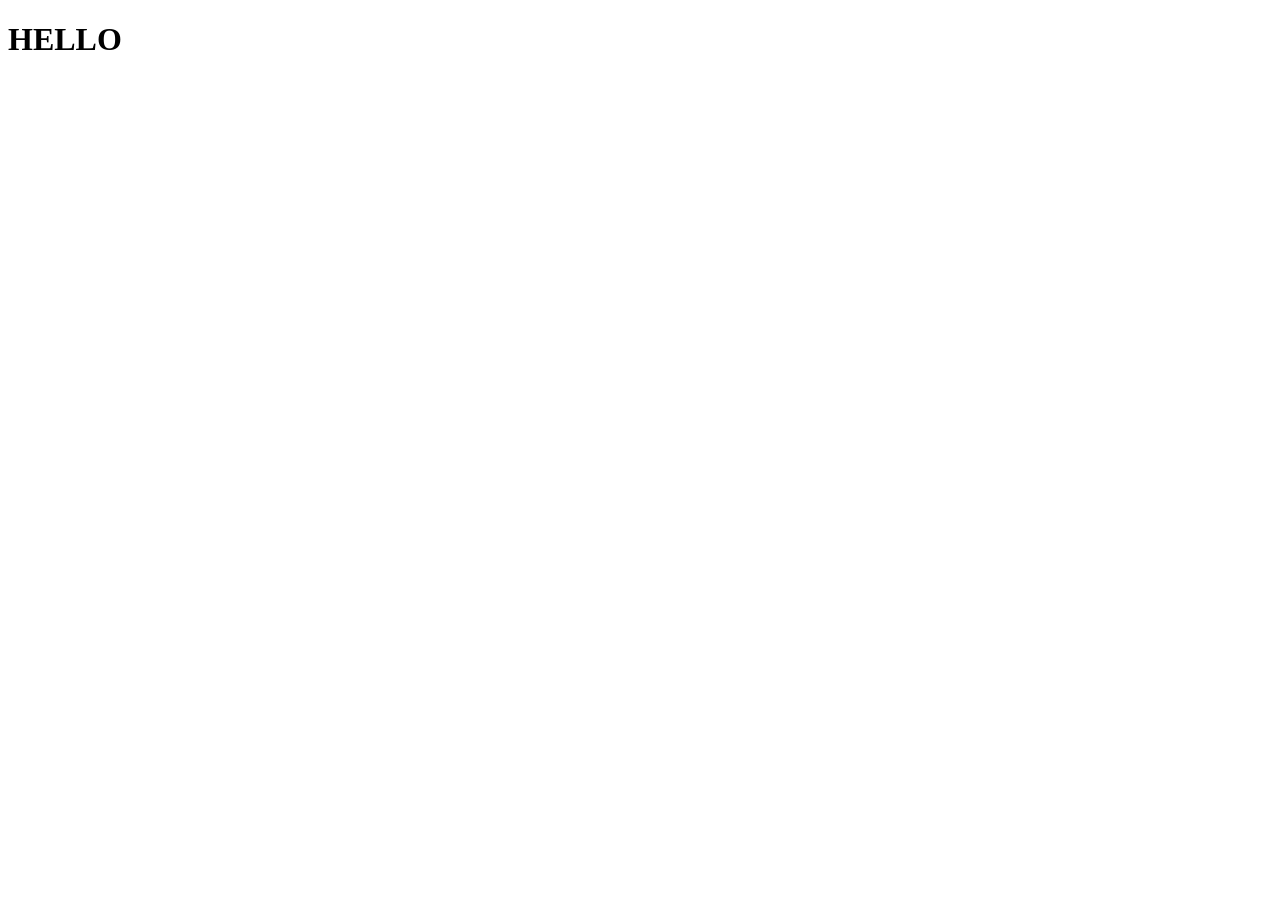
==== index.html @ 222f2f61 "update" ====
<!DOCTYPE html>
<html lang="en">
<head>
    <meta charset="UTF-8">
    <meta name="viewport" content="width=device-width, initial-scale=1.0">
    <title>Amsterdam Central Eats</title>
</head>
<body>
    <h1>HELLO</h1>
</body>
</html>
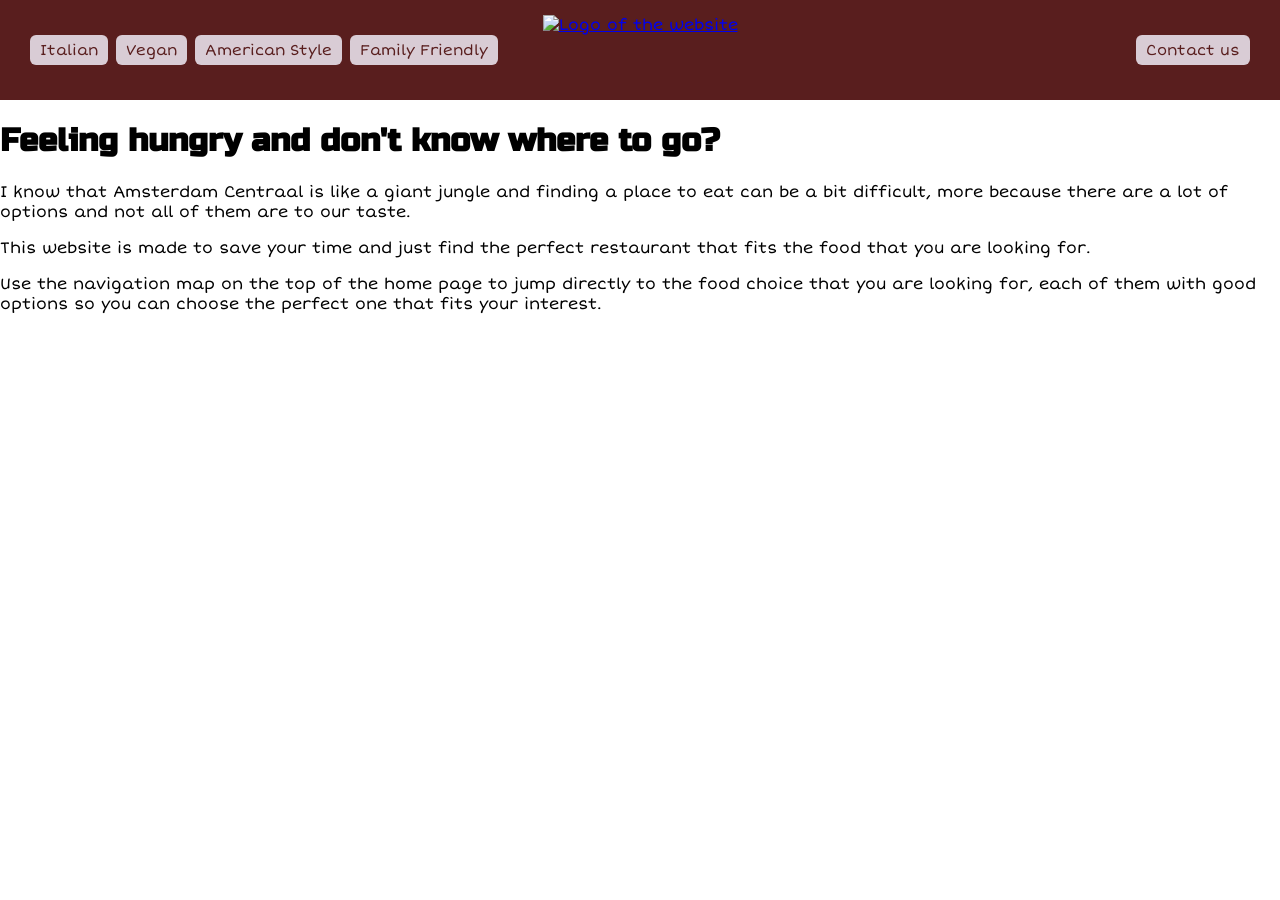
==== commit a2060745: "updating...." ====
--- a/index.html
+++ b/index.html
@@ -3,9 +3,48 @@
 <head>
     <meta charset="UTF-8">
     <meta name="viewport" content="width=device-width, initial-scale=1.0">
-    <title>Amsterdam Central Eats</title>
+    <title>Amsterdam Central Eats (Home Page)</title>
+        <link rel="preconnect" href="https://fonts.googleapis.com">
+        <link rel="preconnect" href="https://fonts.gstatic.com" crossorigin>
+        <link href="https://fonts.googleapis.com/css2?family=Russo+One&family=Short+Stack&display=swap" rel="stylesheet">
+    <link rel="stylesheet" href="css/style.css">
 </head>
 <body>
-    <h1>HELLO</h1>
+    <header>
+        <nav class="menu">
+            <a href="italian.html">Italian</a>
+            <a href="vegan.html">Vegan</a>
+            <a href="american.html">American Style</a>
+            <a href="family.html">Family Friendly</a>
+        </nav>
+        <a href="index.html" class="logo">
+            <img src="logo.png" alt="Logo of the website">
+        </a>
+
+        <div class="contact">
+            <a href="contact.html">Contact us</a>
+        </div>
+    </header>
+
+    <main class="backround img">
+        <h1>Feeling hungry and don't know where to go?</h1>
+
+        <div class="texto">
+            <p>
+                I know that Amsterdam Centraal is like a giant jungle and finding
+                a place to eat can be a bit difficult, more because there are a lot 
+                of options and not all of them are to our taste.
+            </p>
+            <p>
+                This website is made to save your time and just find the perfect
+                restaurant that fits the food that you are looking for.
+            </p>
+            <p>
+                Use the navigation map on the top of the home page to jump directly 
+                to the food choice that you are looking for, each of them with good 
+                options so you can choose the perfect one that fits your interest.
+            </p>
+        </div>
+    </main>
 </body>
 </html>
--- a/css/style.css
+++ b/css/style.css
@@ -0,0 +1,52 @@
+@import url("https://fonts.googleapis.com/css2?family=Short+Stack&family=Russo+One&display=swap");
+
+* {
+    box-sizing: border-box;
+}
+
+body {
+    margin: 0;
+    font-family: "Short Stack", cursive;
+    background-color: #ffffff;
+}
+
+h1, h2, h3 {
+    font-family: "Russo One", sans-serif;
+}
+
+header {
+    background-color: #591E1E;
+    display: flex;
+    align-items: center;
+    padding: 15px 30px;
+}
+
+.menu {
+    flex: 1;
+    display: flex;
+    gap: 8px;
+}
+.contact {
+    flex: 1;
+    text-align: right;
+}
+
+.logo {
+    height: 70px;
+}
+
+.menu a,
+.contact a {
+    background-color: #D9CCD5;
+    color: #591E1E;
+    text-decoration: none;
+    padding: 6px 10px;
+    border-radius: 6px;
+    font-size: 15px;
+}
+
+.menu a:hover,
+.contact a:hover {
+    background-color: #734F43;
+    color: #D9CCD5;
+}
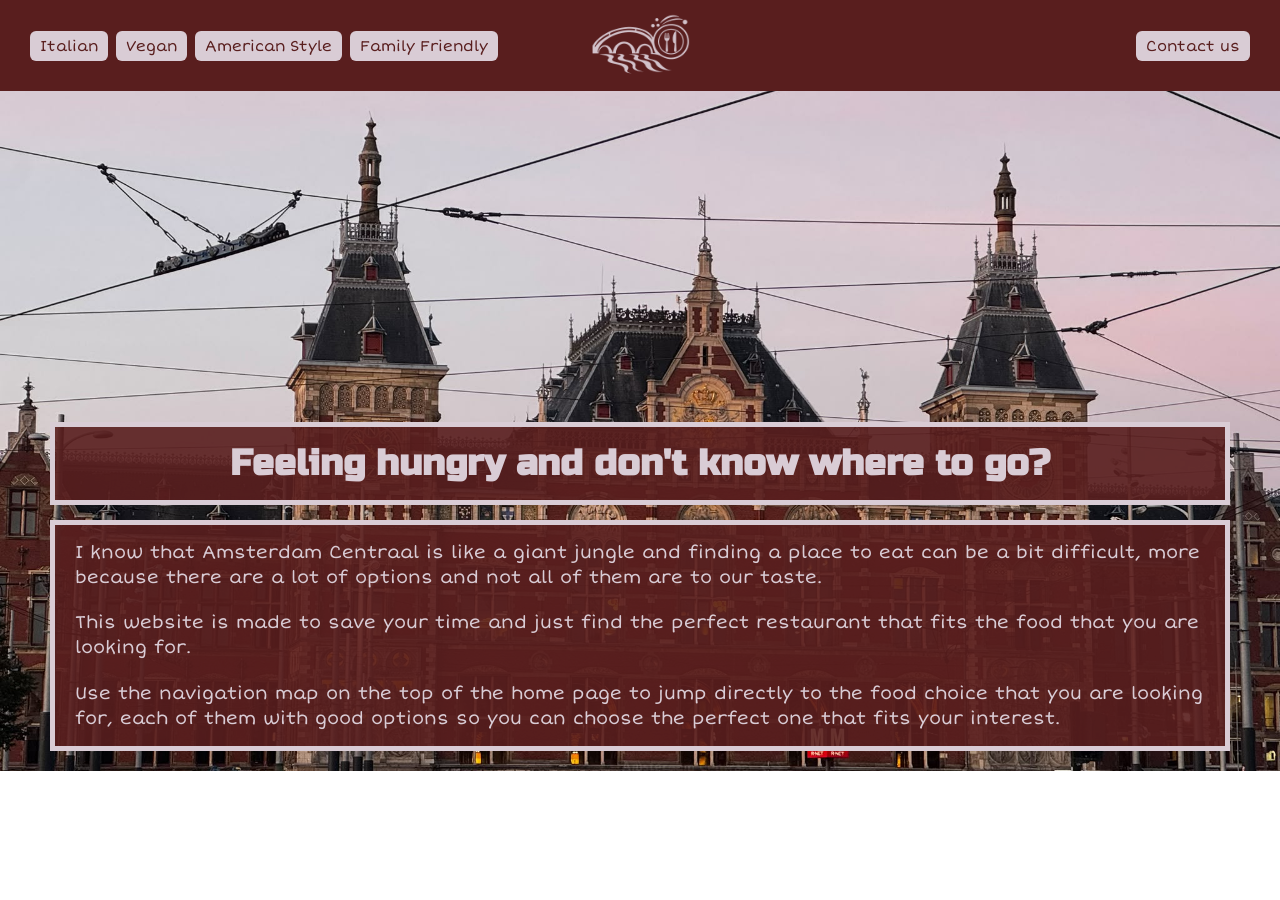
==== commit fa4b3202: "update" ====
--- a/index.html
+++ b/index.html
@@ -18,7 +18,7 @@
             <a href="family.html">Family Friendly</a>
         </nav>
         <a href="index.html" class="logo">
-            <img src="logo.png" alt="Logo of the website">
+            <img src="img/logo.png" alt="Logo of the website">
         </a>
 
         <div class="contact">
@@ -26,10 +26,10 @@
         </div>
     </header>
 
-    <main class="backround img">
+    <main class="background">
         <h1>Feeling hungry and don't know where to go?</h1>
 
-        <div class="texto">
+        <div class="text">
             <p>
                 I know that Amsterdam Centraal is like a giant jungle and finding
                 a place to eat can be a bit difficult, more because there are a lot 
--- a/css/style.css
+++ b/css/style.css
@@ -18,7 +18,11 @@
     background-color: #591E1E;
     display: flex;
     align-items: center;
-    padding: 15px 30px;
+    padding: 8px 30px;
+}
+
+header img {
+    height: 60px;
 }
 
 .menu {
@@ -31,7 +35,7 @@
     text-align: right;
 }
 
-.logo {
+.logo img {
     height: 70px;
 }
 
@@ -49,4 +53,41 @@
 .contact a:hover {
     background-color: #734F43;
     color: #D9CCD5;
+}
+
+.background {
+    background-image: url("../img/background.png");
+    background-size: cover;
+    background-position: center;
+    min-height: 680px;
+
+    display: flex;
+    flex-direction: column;
+    justify-content: flex-end;
+    padding: 0 50px 20px 50px;
+    gap: 15px;
+}
+
+.background h1,
+.text {
+    background-color: rgba(89, 30, 30, 0.9);
+    color: #D9CCD5;
+    border: 5px solid #D9CCD5;
+    padding: 15px 20px;
+}
+
+.background h1 {
+    margin: 0;
+    text-align: center;
+    font-size: 36px;
+}
+
+.text p {
+    margin: 0 0 20px 0;
+    font-size: 18px;
+    line-height: 1.4;
+}
+
+.text p:last-child {
+    margin-bottom: 0;
 }
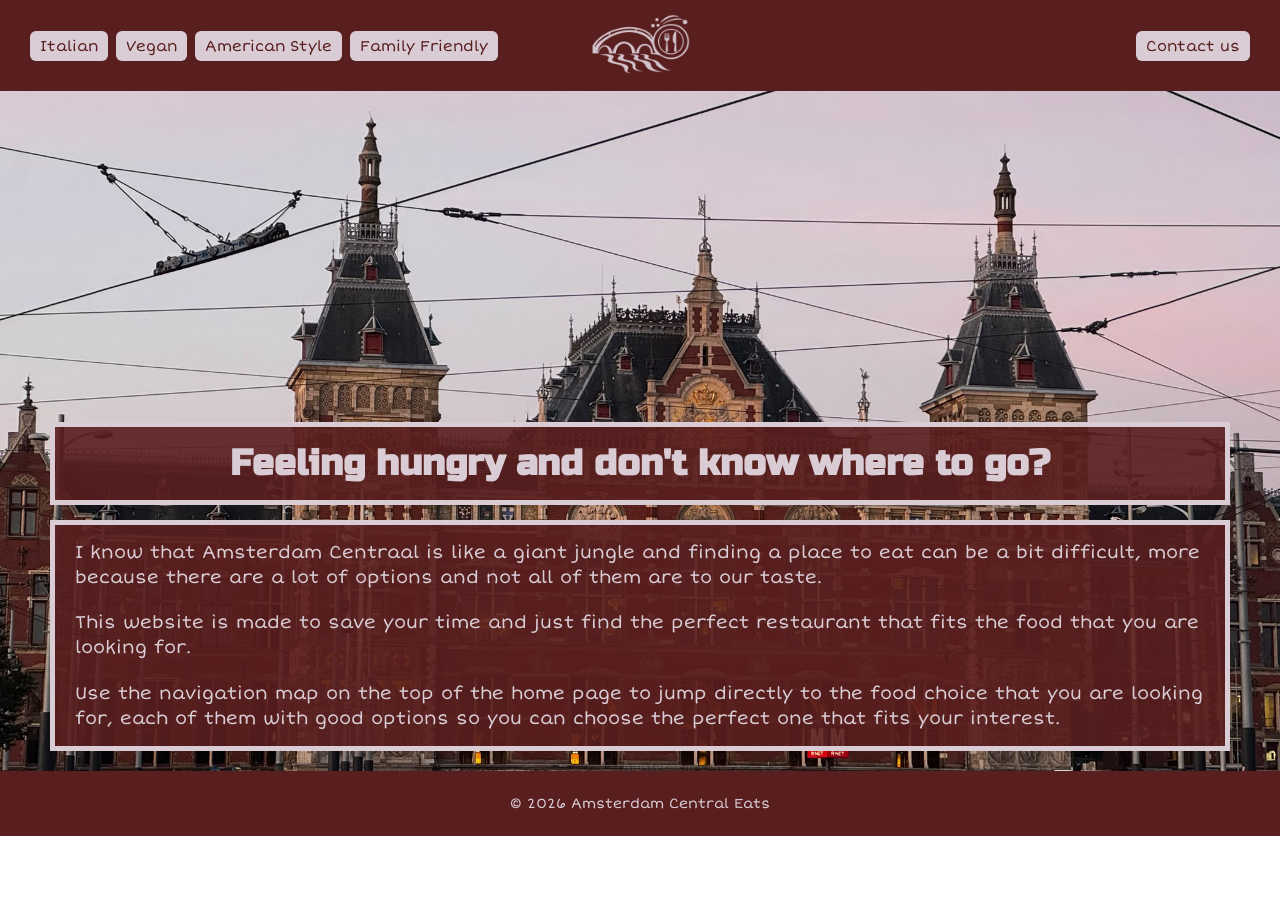
==== commit 31e5f895: "update" ====
--- a/index.html
+++ b/index.html
@@ -12,24 +12,40 @@
 <body>
     <header>
         <nav class="menu">
-            <a href="italian.html">Italian</a>
-            <a href="vegan.html">Vegan</a>
-            <a href="american.html">American Style</a>
-            <a href="family.html">Family Friendly</a>
+            <ul>
+            <li><a href="italian.html">Italian</a></li>
+            <li><a href="vegan.html">Vegan</a></li>
+            <li><a href="american.html">American Style</a></li>
+            <li><a href="family.html">Family Friendly</a></li>
+            </ul>
         </nav>
         <a href="index.html" class="logo">
             <img src="img/logo.png" alt="Logo of the website">
         </a>
 
-        <div class="contact">
+        <nav class="contact">
             <a href="contact.html">Contact us</a>
-        </div>
+        </nav>
+        <details class="mobile-menu">
+            <summary>
+                <span class="icon-open">&#9776;</span>
+                <span class="icon-close">&#10005;</span>
+            </summary>
+            <nav class="mobile-links">
+                <a href="index.html">Home</a>
+                <a href="italian.html">Italian</a>
+                <a href="vegan.html">Vegan</a>
+                <a href="american.html">American Style</a>
+                <a href="family.html">Family Friendly</a>
+                <a href="contact.html">Contact Us</a>
+            </nav>
+        </details>
     </header>
 
-    <main class="background">
+    <main class="background home">
         <h1>Feeling hungry and don't know where to go?</h1>
 
-        <div class="text">
+        <article class="text">
             <p>
                 I know that Amsterdam Centraal is like a giant jungle and finding
                 a place to eat can be a bit difficult, more because there are a lot 
@@ -44,7 +60,17 @@
                 to the food choice that you are looking for, each of them with good 
                 options so you can choose the perfect one that fits your interest.
             </p>
-        </div>
+        </article>
+        <nav class="home-menu">
+            <a href="italian.html">Italian</a>
+            <a href="vegan.html">Vegan</a>
+            <a href="american.html">American Style</a>
+            <a href="family.html">Family Friendly</a>
+            <a href="contact.html">Contact us</a>
+        </nav>
     </main>
+<footer>
+    <p>&copy; 2026 Amsterdam Central Eats</p>
+</footer>
 </body>
 </html>
--- a/css/style.css
+++ b/css/style.css
@@ -23,6 +23,14 @@
 
 header img {
     height: 60px;
+}
+
+.menu ul {
+    display: flex;
+    gap: 8px;
+    list-style: none;
+    margin: 0;
+    padding: 0;
 }
 
 .menu {
@@ -55,6 +63,12 @@
     color: #D9CCD5;
 }
 
+.menu a.active,
+.contact a.active {
+    background-color: #734F43;
+    color: #D9CCD5;
+}
+
 .background {
     background-image: url("../img/background.png");
     background-size: cover;
@@ -90,4 +104,343 @@
 
 .text p:last-child {
     margin-bottom: 0;
+}
+
+.italian {
+    background-image: url("../img/italian.png");
+    justify-content: space-between;
+    padding-top: 20px;
+    overflow: hidden;
+}
+
+.italian h1 {
+    font-size: 64px;
+}
+
+.content {
+    display: flex;
+    justify-content: space-between;
+    align-items: flex-end;
+    gap: 20px;
+}
+
+.italian .text {
+    max-width: 460px;
+}
+
+.plate {
+    display: flex;
+    flex-direction: column;
+    align-items: flex-end;
+    gap: 10px;
+}
+
+.see-menu {
+    background-color: rgba(89, 30, 30, 0.9);
+    color: #D9CCD5;
+    border: 2px solid #D9CCD5;
+    border-radius: 6px;
+    padding: 6px 10px;
+    text-decoration: none;
+    font-size: 15px;
+}
+
+.see-menu:hover {
+    background-color: #D9CCD5;
+    color: #591E1E;
+}
+
+figure {
+    margin: 0;
+}
+
+.circle {
+    width: 300px;
+    height: 300px;
+    padding: 40px;
+    background-color: #734F43;
+    border-radius: 50%;
+    margin-right: -100px;
+    margin-bottom: -70px;
+    border: 10px solid #591E1E;
+}
+
+.circle img {
+    width: 200px;
+    height: 200px;
+    object-fit: cover;
+    border-radius: 50%;
+    border: 10px solid #591E1E;
+}
+
+.square {
+    width: 300px;
+    height: 300px;
+    padding: 20px;
+    background-color: #734F43;
+    border: 10px solid #591E1E;
+    margin-right: -50px;
+    margin-bottom: -20px;
+}
+
+.square img {
+    width: 100%;
+    height: 100%;
+    object-fit: cover;
+    border: 8px solid #591E1E;
+    
+}
+
+.contact-page {
+    background-image: url("../img/background.png");
+}
+
+.form {
+    width: 340px;
+    background-color: #591E1E;
+    border: 5px solid #D9CCD5;
+    border-radius: 6px;
+    padding: 15px;
+    color: #D9CCD5;
+ 
+    display: flex;
+    flex-direction: column;
+    gap: 6px;
+}
+
+.form label {
+    font-size: 14px;
+    margin-top: 8px;
+}
+
+.form input,
+.form select,
+.form textarea {
+    padding: 8px;
+    border: none;
+    border-radius: 6px;
+    font-family: "Short Stack", cursive;
+    font-size: 14px;
+}
+
+.form textarea {
+    resize: none;
+}
+
+.form button {
+    margin-top: 14px;
+    padding: 8px;
+    background-color: #591E1E;
+    color: #D9CCD5;
+    border: 2px solid #D9CCD5;
+    border-radius: 6px;
+    font-family: "Short Stack", cursive;
+    font-size: 14px;
+    cursor: pointer;
+}
+
+.form button:hover {
+    background-color: #D9CCD5;
+    color: #591E1E;
+}
+
+footer {
+    background-color: #591E1E;
+    color: #D9CCD5;
+    text-align: center;
+    padding: 10px;
+    font-size: 14px;
+}
+
+.mobile-menu {
+    display: none;
+}
+
+.home-menu {
+    display: none;
+}
+
+@media (max-width: 700px) {
+ 
+    header {
+        padding: 8px 15px;
+    }
+ 
+    .menu,
+    .contact {
+        display: none;
+    }
+ 
+    .logo img {
+        height: 40px;
+    }
+ 
+    .mobile-menu {
+        display: block;
+        margin-left: auto;
+        position: relative;
+    }
+ 
+    .mobile-menu summary {
+        list-style: none;
+        cursor: pointer;
+        color: #D9CCD5;
+        font-size: 32px;
+        line-height: 1;
+        padding: 0 4px;
+    }
+ 
+    .mobile-menu summary::-webkit-details-marker {
+        display: none;
+    }
+ 
+    .icon-close {
+        display: none;
+    }
+ 
+    .mobile-menu[open] .icon-open {
+        display: none;
+    }
+ 
+    .mobile-menu[open] .icon-close {
+        display: inline;
+    }
+ 
+    .mobile-links {
+        position: absolute;
+        right: 0;
+        top: 100%;
+        width: 220px;
+        z-index: 10;
+        background-color: #591E1E;
+        padding: 10px 0;
+        display: flex;
+        flex-direction: column;
+    }
+ 
+    .mobile-links a {
+        color: #D9CCD5;
+        text-decoration: none;
+        text-align: center;
+        padding: 8px;
+        font-size: 14px;
+    }
+
+     body {
+        min-height: 100vh;
+        display: flex;
+        flex-direction: column;
+    }
+ 
+    .background {
+        min-height: 640px;
+        padding: 0 15px 20px 15px;
+        overflow: hidden;
+        flex: 1;
+    }
+ 
+    .background h1 {
+        font-size: 22px;
+        padding: 10px;
+    }
+ 
+    .italian h1 {
+        font-size: 32px;
+    }
+ 
+    .text {
+        padding: 0px 10px;
+    }
+ 
+    .text p {
+        font-size: 14px;
+    }
+ 
+    .italian .text {
+        max-width: none;
+    }
+ 
+    .content {
+        flex: 1;
+        flex-direction: column;
+        justify-content: space-between;
+        align-items: stretch;
+    }
+ 
+    .plate {
+        flex-direction: row-reverse;
+        justify-content: space-between;
+        align-items: flex-end;
+    }
+ 
+    .see-menu {
+        font-size: 13px;
+        margin-bottom: 80px;
+    }
+ 
+    .circle {
+        width: 250px;
+        height: 250px;
+        padding: 25px;
+        margin-left: -55px;
+        margin-right: 0;
+        margin-bottom: -55px;
+    }
+
+    .circle img {
+        width: 100%;
+        height: 100%;
+        border-width: 6px;
+    }
+
+    .square {
+        width: 220px;
+        height: 220px;
+        padding: 10px;
+        border-width: 6px;
+        margin-left: -15px;
+        margin-right: 0;
+        margin-bottom: 0;
+    }
+
+    .square img {
+        border-width: 5px;
+    }
+ 
+    .home {
+        justify-content: flex-start;
+        padding-top: 10px;
+    }
+ 
+    .home .text {
+        display: none;
+    }
+ 
+    .home-menu {
+        display: flex;
+        flex-direction: column;
+        align-items: center;
+        gap: 14px;
+        margin: auto 0;
+    }
+ 
+    .home-menu a {
+        width: 170px;
+        text-align: center;
+        padding: 10px 0;
+        font-size: 18px;
+        color: #D9CCD5;
+        text-decoration: none;
+        background-color: rgba(89, 30, 30, 0.9);
+        border: 4px solid #D9CCD5;
+    }
+ 
+    .form {
+        width: 100%;
+        order: -1;
+    }
+ 
+    .contact-page .text p {
+        font-size: 12px;
+    }
 }
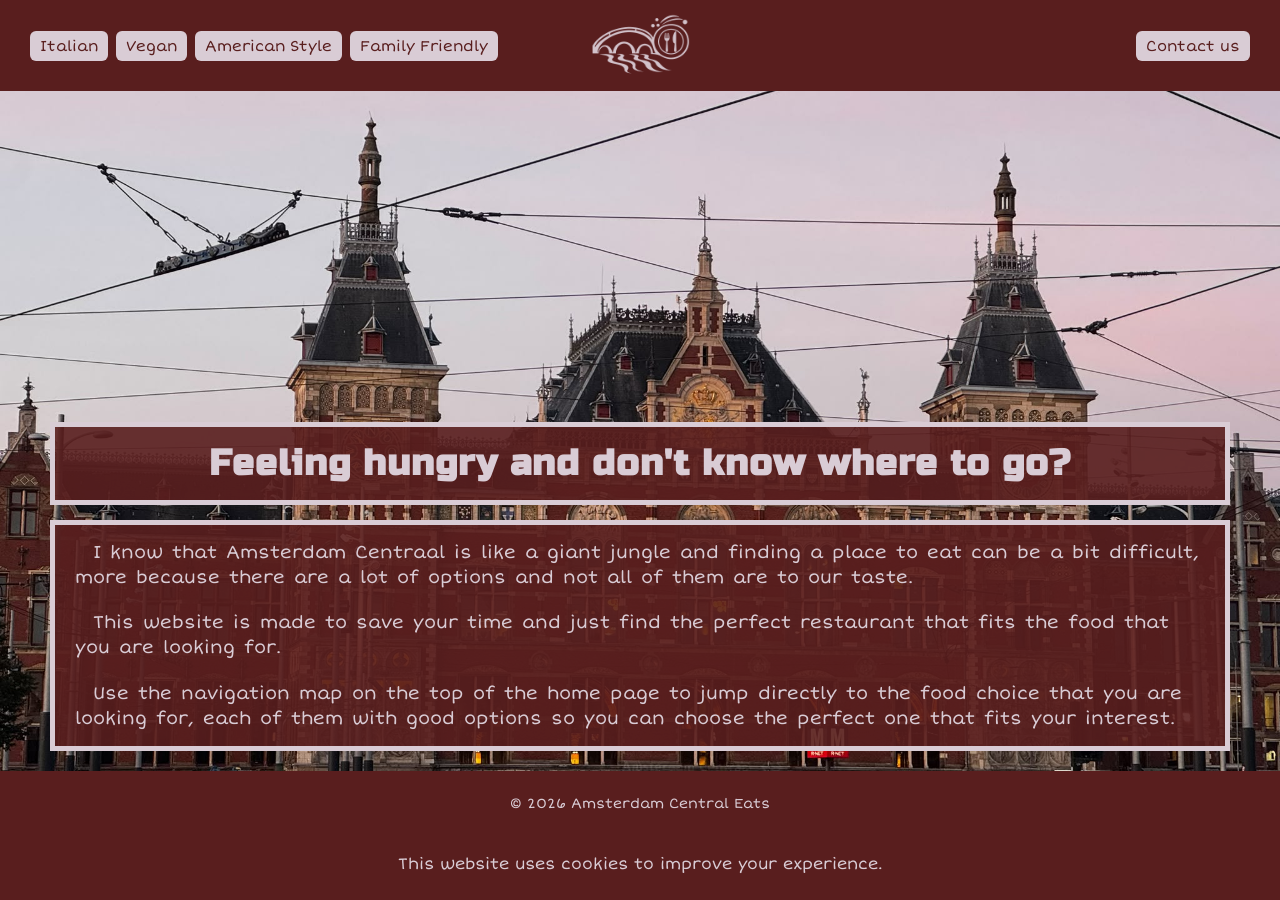
==== commit d458d526: "update code double checked, minor improvements following the assessment guide." ====
--- a/index.html
+++ b/index.html
@@ -1,76 +1,83 @@
-<!DOCTYPE html>
+<!doctype html>
 <html lang="en">
-<head>
-    <meta charset="UTF-8">
-    <meta name="viewport" content="width=device-width, initial-scale=1.0">
-    <title>Amsterdam Central Eats (Home Page)</title>
-        <link rel="preconnect" href="https://fonts.googleapis.com">
-        <link rel="preconnect" href="https://fonts.gstatic.com" crossorigin>
-        <link href="https://fonts.googleapis.com/css2?family=Russo+One&family=Short+Stack&display=swap" rel="stylesheet">
-    <link rel="stylesheet" href="css/style.css">
-</head>
-<body>
-    <header>
-        <nav class="menu">
-            <ul>
-            <li><a href="italian.html">Italian</a></li>
-            <li><a href="vegan.html">Vegan</a></li>
-            <li><a href="american.html">American Style</a></li>
-            <li><a href="family.html">Family Friendly</a></li>
-            </ul>
-        </nav>
-        <a href="index.html" class="logo">
-            <img src="img/logo.png" alt="Logo of the website">
-        </a>
+	<head>
+		<meta charset="UTF-8" />
+		<meta name="viewport" content="width=device-width, initial-scale=1.0" />
+		<meta name="author" content="Esneider Vargas Jaime" />
+		<title>Amsterdam Central Eats (Home Page)</title>
+		<link rel="preconnect" href="https://fonts.googleapis.com" />
+		<link rel="preconnect" href="https://fonts.gstatic.com" crossorigin />
+		<link
+			href="https://fonts.googleapis.com/css2?family=Russo+One&family=Short+Stack&display=swap"
+			rel="stylesheet"
+		/>
+		<link rel="stylesheet" href="css/style.css" />
+	</head>
+	<body>
+		<header>
+			<nav class="menu">
+				<ul>
+					<li><a href="italian.html">Italian</a></li>
+					<li><a href="vegan.html">Vegan</a></li>
+					<li><a href="american.html">American Style</a></li>
+					<li><a href="family.html">Family Friendly</a></li>
+				</ul>
+			</nav>
+			<a href="index.html" class="logo">
+				<img src="img/logo.png" alt="Logo of the website" />
+			</a>
 
-        <nav class="contact">
-            <a href="contact.html">Contact us</a>
-        </nav>
-        <details class="mobile-menu">
-            <summary>
-                <span class="icon-open">&#9776;</span>
-                <span class="icon-close">&#10005;</span>
-            </summary>
-            <nav class="mobile-links">
-                <a href="index.html">Home</a>
-                <a href="italian.html">Italian</a>
-                <a href="vegan.html">Vegan</a>
-                <a href="american.html">American Style</a>
-                <a href="family.html">Family Friendly</a>
-                <a href="contact.html">Contact Us</a>
-            </nav>
-        </details>
-    </header>
+			<nav class="contact">
+				<a href="contact.html">Contact us</a>
+			</nav>
+			<details class="mobile-menu">
+				<summary>
+					<span class="icon-open">&#9776;</span>
+					<span class="icon-close">&#10005;</span>
+				</summary>
+				<nav class="mobile-links">
+					<a href="index.html">Home</a>
+					<a href="italian.html">Italian</a>
+					<a href="vegan.html">Vegan</a>
+					<a href="american.html">American Style</a>
+					<a href="family.html">Family Friendly</a>
+					<a href="contact.html">Contact Us</a>
+				</nav>
+			</details>
+		</header>
 
-    <main class="background home">
-        <h1>Feeling hungry and don't know where to go?</h1>
+		<main class="background home">
+			<h1>Feeling hungry and don't know where to go?</h1>
 
-        <article class="text">
-            <p>
-                I know that Amsterdam Centraal is like a giant jungle and finding
-                a place to eat can be a bit difficult, more because there are a lot 
-                of options and not all of them are to our taste.
-            </p>
-            <p>
-                This website is made to save your time and just find the perfect
-                restaurant that fits the food that you are looking for.
-            </p>
-            <p>
-                Use the navigation map on the top of the home page to jump directly 
-                to the food choice that you are looking for, each of them with good 
-                options so you can choose the perfect one that fits your interest.
-            </p>
-        </article>
-        <nav class="home-menu">
-            <a href="italian.html">Italian</a>
-            <a href="vegan.html">Vegan</a>
-            <a href="american.html">American Style</a>
-            <a href="family.html">Family Friendly</a>
-            <a href="contact.html">Contact us</a>
-        </nav>
-    </main>
-<footer>
-    <p>&copy; 2026 Amsterdam Central Eats</p>
-</footer>
-</body>
-</html>+			<article class="text">
+				<p>
+					I know that Amsterdam Centraal is like a giant jungle and finding a
+					place to eat can be a bit difficult, more because there are a lot of
+					options and not all of them are to our taste.
+				</p>
+				<p>
+					This website is made to save your time and just find the perfect
+					restaurant that fits the food that you are looking for.
+				</p>
+				<p>
+					Use the navigation map on the top of the home page to jump directly to
+					the food choice that you are looking for, each of them with good
+					options so you can choose the perfect one that fits your interest.
+				</p>
+			</article>
+			<nav class="home-menu">
+				<a href="italian.html">Italian</a>
+				<a href="vegan.html">Vegan</a>
+				<a href="american.html">American Style</a>
+				<a href="family.html">Family Friendly</a>
+				<a href="contact.html">Contact us</a>
+			</nav>
+		</main>
+		<footer>
+			<p>&copy; 2026 Amsterdam Central Eats</p>
+		</footer>
+		<aside class="cookies">
+			<p>This website uses cookies to improve your experience.</p>
+		</aside>
+	</body>
+</html>
--- a/css/style.css
+++ b/css/style.css
@@ -1,446 +1,472 @@
 @import url("https://fonts.googleapis.com/css2?family=Short+Stack&family=Russo+One&display=swap");
 
 * {
-    box-sizing: border-box;
+  box-sizing: border-box;
 }
 
 body {
-    margin: 0;
-    font-family: "Short Stack", cursive;
-    background-color: #ffffff;
-}
-
-h1, h2, h3 {
-    font-family: "Russo One", sans-serif;
+  margin: 0;
+  font-family: "Short Stack", cursive;
+  background-color: #ffffff;
+}
+
+h1,
+h2,
+h3 {
+  font-family: "Russo One", sans-serif;
+  letter-spacing: 1px;
 }
 
 header {
-    background-color: #591E1E;
-    display: flex;
-    align-items: center;
-    padding: 8px 30px;
+  background-color: #591e1e;
+  display: flex;
+  align-items: center;
+  padding: 8px 30px;
 }
 
 header img {
-    height: 60px;
+  height: 60px;
 }
 
 .menu ul {
-    display: flex;
-    gap: 8px;
-    list-style: none;
-    margin: 0;
-    padding: 0;
+  display: flex;
+  gap: 8px;
+  list-style: none;
+  margin: 0;
+  padding: 0;
 }
 
 .menu {
-    flex: 1;
-    display: flex;
-    gap: 8px;
+  flex: 1;
+  display: flex;
+  gap: 8px;
 }
 .contact {
-    flex: 1;
-    text-align: right;
+  flex: 1;
+  text-align: right;
 }
 
 .logo img {
-    height: 70px;
+  height: 70px;
 }
 
 .menu a,
 .contact a {
-    background-color: #D9CCD5;
-    color: #591E1E;
-    text-decoration: none;
-    padding: 6px 10px;
-    border-radius: 6px;
-    font-size: 15px;
+  background-color: #d9ccd5;
+  color: #591e1e;
+  text-decoration: none;
+  padding: 6px 10px;
+  border-radius: 6px;
+  font-size: 15px;
 }
 
 .menu a:hover,
 .contact a:hover {
-    background-color: #734F43;
-    color: #D9CCD5;
+  background-color: #734f43;
+  color: #d9ccd5;
 }
 
 .menu a.active,
 .contact a.active {
-    background-color: #734F43;
-    color: #D9CCD5;
+  background-color: #734f43;
+  color: #d9ccd5;
+}
+
+.menu a:active,
+.contact a:active {
+  background-color: #ffffff;
+  color: #591e1e;
 }
 
 .background {
-    background-image: url("../img/background.png");
-    background-size: cover;
-    background-position: center;
-    min-height: 680px;
-
-    display: flex;
-    flex-direction: column;
-    justify-content: flex-end;
-    padding: 0 50px 20px 50px;
-    gap: 15px;
+  background-image: url("../img/background.png");
+  background-size: cover;
+  background-position: center;
+  min-height: 680px;
+
+  display: flex;
+  flex-direction: column;
+  justify-content: flex-end;
+  padding: 0 50px 20px 50px;
+  gap: 15px;
 }
 
 .background h1,
 .text {
-    background-color: rgba(89, 30, 30, 0.9);
-    color: #D9CCD5;
-    border: 5px solid #D9CCD5;
-    padding: 15px 20px;
+  background-color: rgba(89, 30, 30, 0.9);
+  color: #d9ccd5;
+  border-width: 5px;
+  border-style: solid;
+  border-color: #d9ccd5;
+  padding: 15px 20px;
 }
 
 .background h1 {
-    margin: 0;
-    text-align: center;
-    font-size: 36px;
+  margin: 0;
+  text-align: center;
+  font-size: 36px;
 }
 
 .text p {
-    margin: 0 0 20px 0;
-    font-size: 18px;
-    line-height: 1.4;
+  margin: 0 0 20px 0;
+  font-size: 18px;
+  line-height: 1.4;
+  word-spacing: 2px;
+  text-indent: 1em;
 }
 
 .text p:last-child {
-    margin-bottom: 0;
+  margin-bottom: 0;
 }
 
 .italian {
-    background-image: url("../img/italian.png");
-    justify-content: space-between;
-    padding-top: 20px;
-    overflow: hidden;
+  background-image: url("../img/italian.png");
+  justify-content: space-between;
+  padding-top: 20px;
+  overflow: hidden;
 }
 
 .italian h1 {
-    font-size: 64px;
+  font-size: 64px;
 }
 
 .content {
-    display: flex;
-    justify-content: space-between;
-    align-items: flex-end;
-    gap: 20px;
+  display: flex;
+  justify-content: space-between;
+  align-items: flex-end;
+  gap: 20px;
 }
 
 .italian .text {
-    max-width: 460px;
+  max-width: 460px;
 }
 
 .plate {
-    display: flex;
-    flex-direction: column;
-    align-items: flex-end;
-    gap: 10px;
+  display: flex;
+  flex-direction: column;
+  align-items: flex-end;
+  gap: 10px;
 }
 
 .see-menu {
-    background-color: rgba(89, 30, 30, 0.9);
-    color: #D9CCD5;
-    border: 2px solid #D9CCD5;
-    border-radius: 6px;
-    padding: 6px 10px;
-    text-decoration: none;
-    font-size: 15px;
+  background-color: rgba(89, 30, 30, 0.9);
+  color: #d9ccd5;
+  border-width: 2px;
+  border-style: solid;
+  border-color: #d9ccd5;
+  border-radius: 6px;
+  padding: 6px 10px;
+  text-decoration: none;
+  font-size: 15px;
 }
 
 .see-menu:hover {
-    background-color: #D9CCD5;
-    color: #591E1E;
+  background-color: #d9ccd5;
+  color: #591e1e;
 }
 
 figure {
-    margin: 0;
+  margin: 0;
 }
 
 .circle {
-    width: 300px;
-    height: 300px;
-    padding: 40px;
-    background-color: #734F43;
-    border-radius: 50%;
-    margin-right: -100px;
-    margin-bottom: -70px;
-    border: 10px solid #591E1E;
+  width: 300px;
+  height: 300px;
+  padding: 40px;
+  background-color: #734f43;
+  border-radius: 50%;
+  margin-right: -100px;
+  margin-bottom: -70px;
+  border: 10px solid #591e1e;
 }
 
 .circle img {
-    width: 200px;
-    height: 200px;
-    object-fit: cover;
-    border-radius: 50%;
-    border: 10px solid #591E1E;
+  width: 200px;
+  height: 200px;
+  object-fit: cover;
+  border-radius: 50%;
+  border: 10px solid #591e1e;
 }
 
 .square {
-    width: 300px;
-    height: 300px;
-    padding: 20px;
-    background-color: #734F43;
-    border: 10px solid #591E1E;
-    margin-right: -50px;
-    margin-bottom: -20px;
+  width: 300px;
+  height: 300px;
+  padding: 20px;
+  background-color: #734f43;
+  border: 10px solid #591e1e;
+  margin-right: -50px;
+  margin-bottom: -20px;
 }
 
 .square img {
-    width: 100%;
-    height: 100%;
-    object-fit: cover;
-    border: 8px solid #591E1E;
-    
+  width: 100%;
+  height: 100%;
+  object-fit: cover;
+  border: 8px solid #591e1e;
 }
 
 .contact-page {
-    background-image: url("../img/background.png");
+  background-image: url("../img/background.png");
 }
 
 .form {
-    width: 340px;
-    background-color: #591E1E;
-    border: 5px solid #D9CCD5;
-    border-radius: 6px;
-    padding: 15px;
-    color: #D9CCD5;
- 
-    display: flex;
-    flex-direction: column;
-    gap: 6px;
+  width: 340px;
+  background-color: #591e1e;
+  border: 5px solid #d9ccd5;
+  border-radius: 6px;
+  padding: 15px;
+  color: #d9ccd5;
+
+  display: flex;
+  flex-direction: column;
+  gap: 6px;
 }
 
 .form label {
-    font-size: 14px;
-    margin-top: 8px;
+  font-size: 14px;
+  margin-top: 8px;
 }
 
 .form input,
 .form select,
 .form textarea {
+  padding: 8px;
+  border: none;
+  border-radius: 6px;
+  font-family: "Short Stack", cursive;
+  font-size: 14px;
+}
+
+.form textarea {
+  resize: none;
+}
+
+.form button {
+  margin-top: 14px;
+  padding: 8px;
+  background-color: #591e1e;
+  color: #d9ccd5;
+  border: 2px solid #d9ccd5;
+  border-radius: 6px;
+  font-family: "Short Stack", cursive;
+  font-size: 14px;
+  cursor: pointer;
+}
+
+.form button:hover {
+  background-color: #d9ccd5;
+  color: #591e1e;
+}
+
+footer {
+  background-color: #591e1e;
+  color: #d9ccd5;
+  text-align: center;
+  padding: 10px 10px 60px 10px;
+  font-size: 14px;
+}
+
+.cookies {
+  position: fixed;
+  bottom: 0;
+  left: 0;
+  right: 0;
+  z-index: 9999;
+  background-color: #591e1e;
+  color: #d9ccd5;
+  text-align: center;
+  padding: 10px;
+}
+
+.mobile-menu {
+  display: none;
+}
+
+.home-menu {
+  display: none;
+}
+
+/* css code for the mobile version */
+@media (max-width: 768px) {
+  header {
+    padding: 8px 15px;
+  }
+
+  .menu,
+  .contact {
+    display: none;
+  }
+
+  .logo img {
+    height: 40px;
+  }
+
+  .mobile-menu {
+    display: block;
+    margin-left: auto;
+    position: relative;
+  }
+
+  .mobile-menu summary {
+    list-style: none;
+    cursor: pointer;
+    color: #d9ccd5;
+    font-size: 32px;
+    line-height: 1;
+    padding: 0 4px;
+  }
+
+  .mobile-menu summary::-webkit-details-marker {
+    display: none;
+  }
+
+  .icon-close {
+    display: none;
+  }
+
+  .mobile-menu[open] .icon-open {
+    display: none;
+  }
+
+  .mobile-menu[open] .icon-close {
+    display: inline;
+  }
+
+  .mobile-links {
+    position: absolute;
+    right: 0;
+    top: 100%;
+    width: 220px;
+    z-index: 10;
+    background-color: #591e1e;
+    padding: 10px 0;
+    display: flex;
+    flex-direction: column;
+  }
+
+  .mobile-links a {
+    color: #d9ccd5;
+    text-decoration: none;
+    text-align: center;
     padding: 8px;
-    border: none;
-    border-radius: 6px;
-    font-family: "Short Stack", cursive;
     font-size: 14px;
-}
-
-.form textarea {
-    resize: none;
-}
-
-.form button {
-    margin-top: 14px;
-    padding: 8px;
-    background-color: #591E1E;
-    color: #D9CCD5;
-    border: 2px solid #D9CCD5;
-    border-radius: 6px;
-    font-family: "Short Stack", cursive;
+  }
+
+  body {
+    min-height: 100vh;
+    display: flex;
+    flex-direction: column;
+  }
+
+  .background {
+    min-height: 640px;
+    padding: 0 15px 20px 15px;
+    overflow: hidden;
+    flex: 1;
+  }
+
+  .background h1 {
+    font-size: 22px;
+    padding: 10px;
+  }
+
+  .italian h1 {
+    font-size: 32px;
+  }
+
+  .text {
+    padding: 0px 10px;
+  }
+
+  .text p {
     font-size: 14px;
-    cursor: pointer;
-}
-
-.form button:hover {
-    background-color: #D9CCD5;
-    color: #591E1E;
-}
-
-footer {
-    background-color: #591E1E;
-    color: #D9CCD5;
+  }
+
+  .italian .text {
+    max-width: none;
+  }
+
+  .content {
+    flex: 1;
+    flex-direction: column;
+    justify-content: space-between;
+    align-items: stretch;
+  }
+
+  .plate {
+    flex-direction: row-reverse;
+    justify-content: space-between;
+    align-items: flex-end;
+  }
+
+  .see-menu {
+    font-size: 13px;
+    margin-bottom: 80px;
+  }
+
+  .circle {
+    width: 250px;
+    height: 250px;
+    padding: 25px;
+    margin-left: -55px;
+    margin-right: 0;
+    margin-bottom: -55px;
+  }
+
+  .circle img {
+    width: 100%;
+    height: 100%;
+    border-width: 6px;
+  }
+
+  .square {
+    width: 220px;
+    height: 220px;
+    padding: 10px;
+    border-width: 6px;
+    margin-left: -15px;
+    margin-right: 0;
+    margin-bottom: 0;
+  }
+
+  .square img {
+    border-width: 5px;
+  }
+
+  .home {
+    justify-content: flex-start;
+    padding-top: 10px;
+  }
+
+  .home .text {
+    display: none;
+  }
+
+  .home-menu {
+    display: flex;
+    flex-direction: column;
+    align-items: center;
+    gap: 14px;
+    margin: auto 0;
+  }
+
+  .home-menu a {
+    width: 170px;
     text-align: center;
-    padding: 10px;
-    font-size: 14px;
-}
-
-.mobile-menu {
-    display: none;
-}
-
-.home-menu {
-    display: none;
-}
-
-@media (max-width: 700px) {
- 
-    header {
-        padding: 8px 15px;
-    }
- 
-    .menu,
-    .contact {
-        display: none;
-    }
- 
-    .logo img {
-        height: 40px;
-    }
- 
-    .mobile-menu {
-        display: block;
-        margin-left: auto;
-        position: relative;
-    }
- 
-    .mobile-menu summary {
-        list-style: none;
-        cursor: pointer;
-        color: #D9CCD5;
-        font-size: 32px;
-        line-height: 1;
-        padding: 0 4px;
-    }
- 
-    .mobile-menu summary::-webkit-details-marker {
-        display: none;
-    }
- 
-    .icon-close {
-        display: none;
-    }
- 
-    .mobile-menu[open] .icon-open {
-        display: none;
-    }
- 
-    .mobile-menu[open] .icon-close {
-        display: inline;
-    }
- 
-    .mobile-links {
-        position: absolute;
-        right: 0;
-        top: 100%;
-        width: 220px;
-        z-index: 10;
-        background-color: #591E1E;
-        padding: 10px 0;
-        display: flex;
-        flex-direction: column;
-    }
- 
-    .mobile-links a {
-        color: #D9CCD5;
-        text-decoration: none;
-        text-align: center;
-        padding: 8px;
-        font-size: 14px;
-    }
-
-     body {
-        min-height: 100vh;
-        display: flex;
-        flex-direction: column;
-    }
- 
-    .background {
-        min-height: 640px;
-        padding: 0 15px 20px 15px;
-        overflow: hidden;
-        flex: 1;
-    }
- 
-    .background h1 {
-        font-size: 22px;
-        padding: 10px;
-    }
- 
-    .italian h1 {
-        font-size: 32px;
-    }
- 
-    .text {
-        padding: 0px 10px;
-    }
- 
-    .text p {
-        font-size: 14px;
-    }
- 
-    .italian .text {
-        max-width: none;
-    }
- 
-    .content {
-        flex: 1;
-        flex-direction: column;
-        justify-content: space-between;
-        align-items: stretch;
-    }
- 
-    .plate {
-        flex-direction: row-reverse;
-        justify-content: space-between;
-        align-items: flex-end;
-    }
- 
-    .see-menu {
-        font-size: 13px;
-        margin-bottom: 80px;
-    }
- 
-    .circle {
-        width: 250px;
-        height: 250px;
-        padding: 25px;
-        margin-left: -55px;
-        margin-right: 0;
-        margin-bottom: -55px;
-    }
-
-    .circle img {
-        width: 100%;
-        height: 100%;
-        border-width: 6px;
-    }
-
-    .square {
-        width: 220px;
-        height: 220px;
-        padding: 10px;
-        border-width: 6px;
-        margin-left: -15px;
-        margin-right: 0;
-        margin-bottom: 0;
-    }
-
-    .square img {
-        border-width: 5px;
-    }
- 
-    .home {
-        justify-content: flex-start;
-        padding-top: 10px;
-    }
- 
-    .home .text {
-        display: none;
-    }
- 
-    .home-menu {
-        display: flex;
-        flex-direction: column;
-        align-items: center;
-        gap: 14px;
-        margin: auto 0;
-    }
- 
-    .home-menu a {
-        width: 170px;
-        text-align: center;
-        padding: 10px 0;
-        font-size: 18px;
-        color: #D9CCD5;
-        text-decoration: none;
-        background-color: rgba(89, 30, 30, 0.9);
-        border: 4px solid #D9CCD5;
-    }
- 
-    .form {
-        width: 100%;
-        order: -1;
-    }
- 
-    .contact-page .text p {
-        font-size: 12px;
-    }
-}+    padding: 10px 0;
+    font-size: 18px;
+    color: #d9ccd5;
+    text-decoration: none;
+    background-color: rgba(89, 30, 30, 0.9);
+    border: 4px solid #d9ccd5;
+  }
+
+  .form {
+    width: 100%;
+    order: -1;
+  }
+
+  .contact-page .text p {
+    font-size: 12px;
+  }
+}
